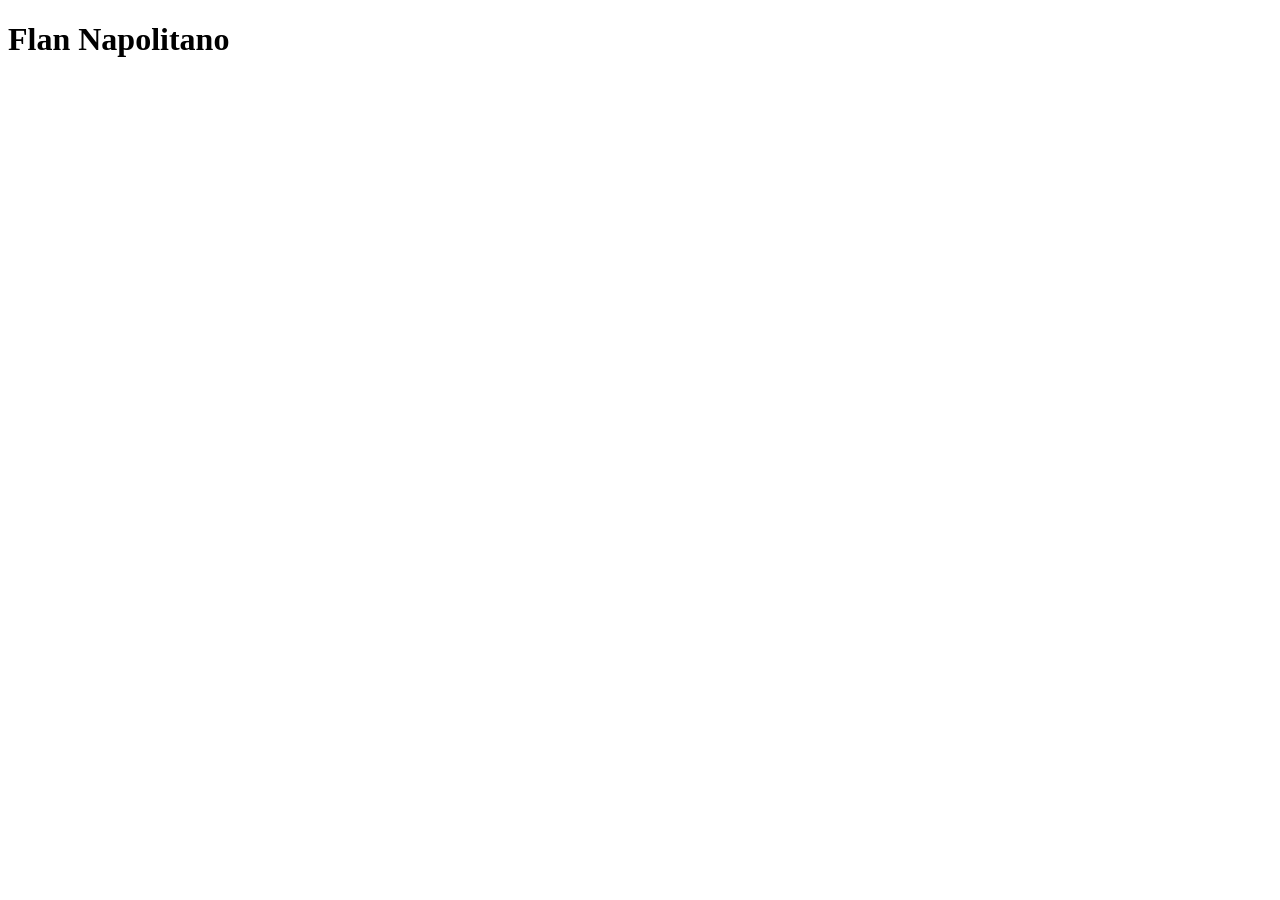
==== recipes/flan-napolitano.html @ 42c39054 "Add recipes directory Add recipes directory with flan-napolitano.html file." ====
<!DOCTYPE html>
<html lang="en">
<head>
    <meta charset="UTF-8">
    <meta name="viewport" content="width=device-width, initial-scale=1.0">
    <title>Odin Recipes - Flan Napolitano</title>
</head>
<body>
    <h1>Flan Napolitano</h1>
</body>
</html>
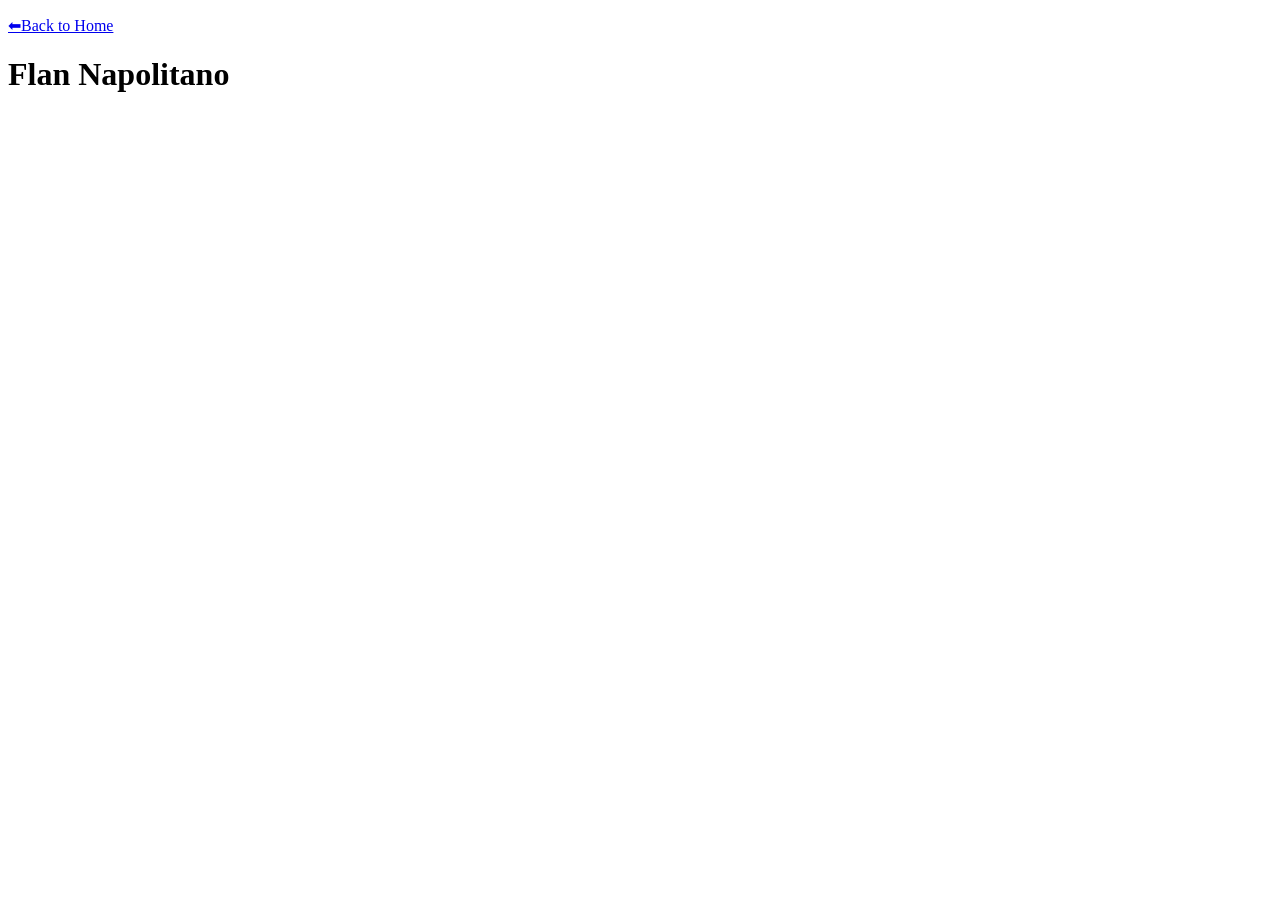
==== commit d0420e8c: "Add navigation Add navigation between index.html and flan-napolitano.html to go back and forth." ====
--- a/recipes/flan-napolitano.html
+++ b/recipes/flan-napolitano.html
@@ -1,11 +1,13 @@
 <!DOCTYPE html>
 <html lang="en">
-<head>
-    <meta charset="UTF-8">
-    <meta name="viewport" content="width=device-width, initial-scale=1.0">
-    <title>Odin Recipes - Flan Napolitano</title>
-</head>
-<body>
-    <h1>Flan Napolitano</h1>
-</body>
+    <head>
+        <meta charset="UTF-8">
+        <meta name="viewport" content="width=device-width, initial-scale=1.0">
+        <title>Odin Recipes - Flan Napolitano</title>
+    </head>
+    
+    <body>
+        <p><a href="../index.html">⬅Back to Home</a></p>
+        <h1>Flan Napolitano</h1>
+    </body>
 </html>
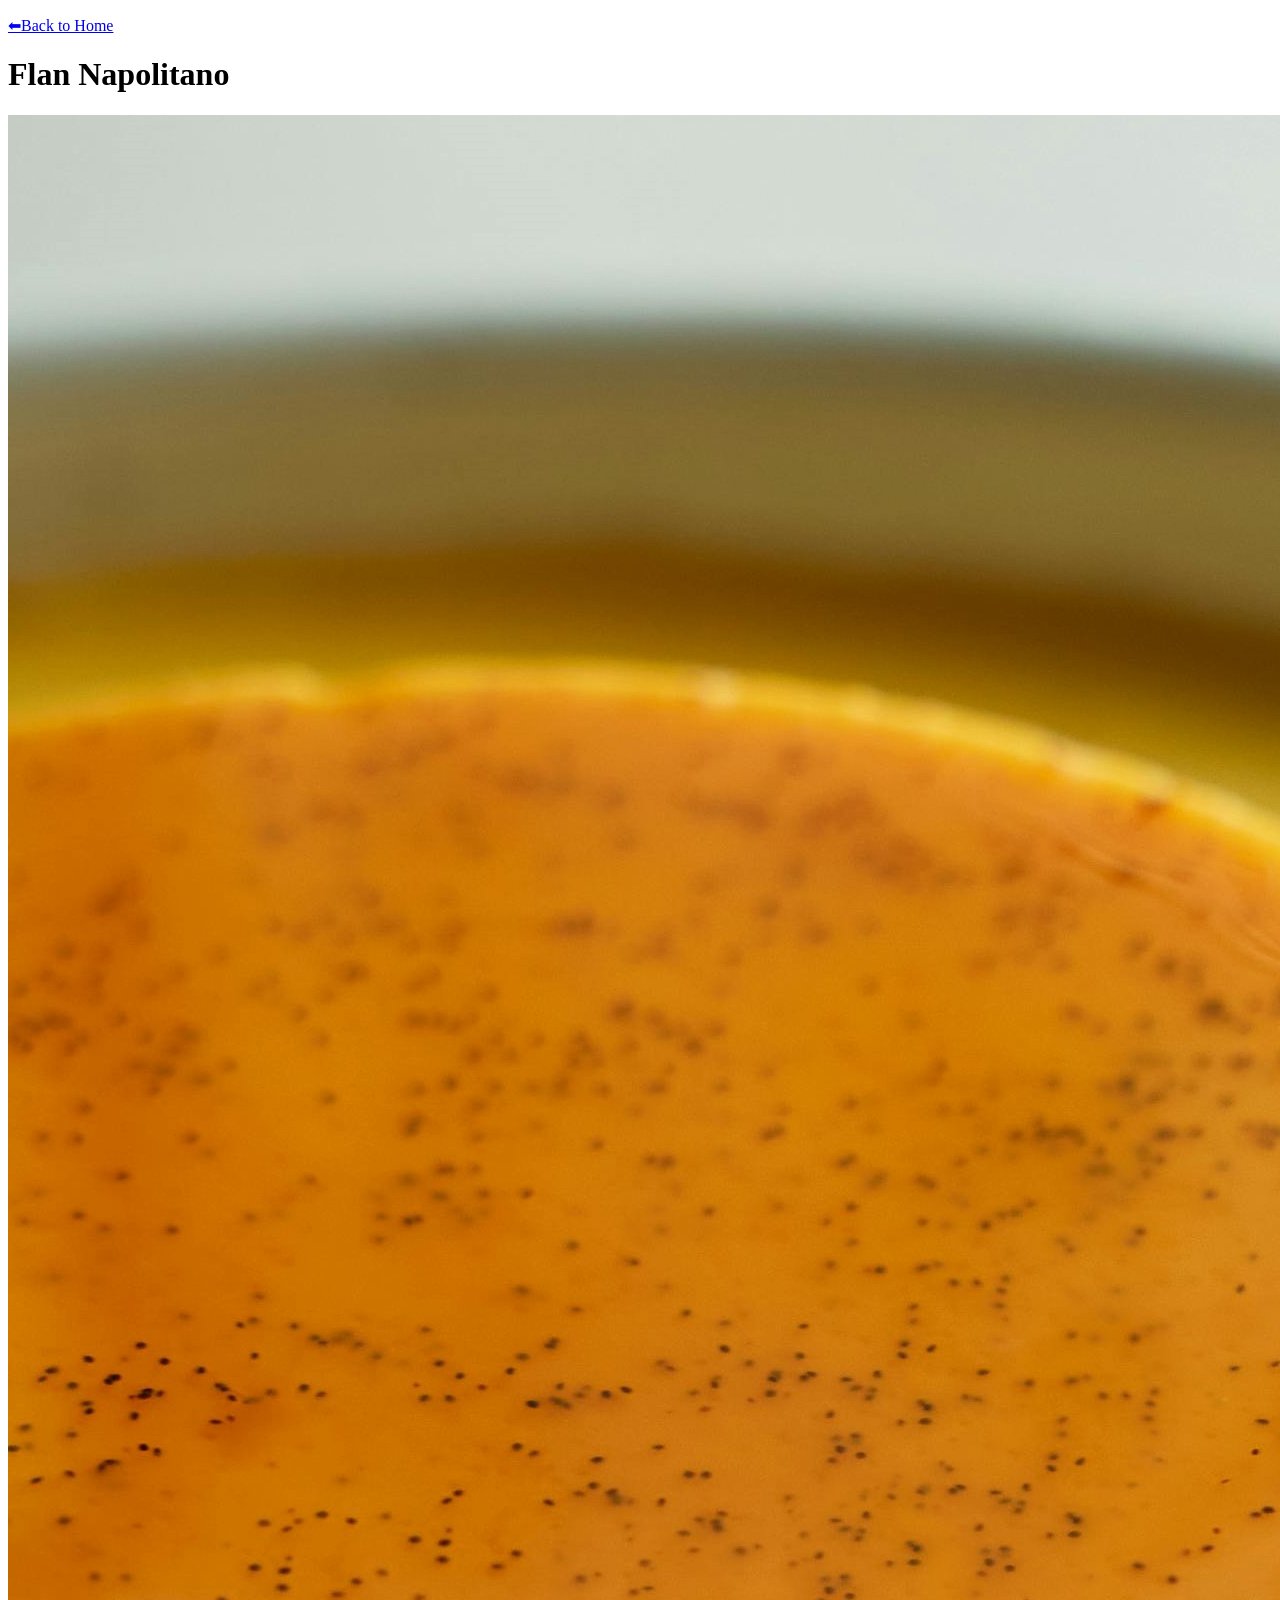
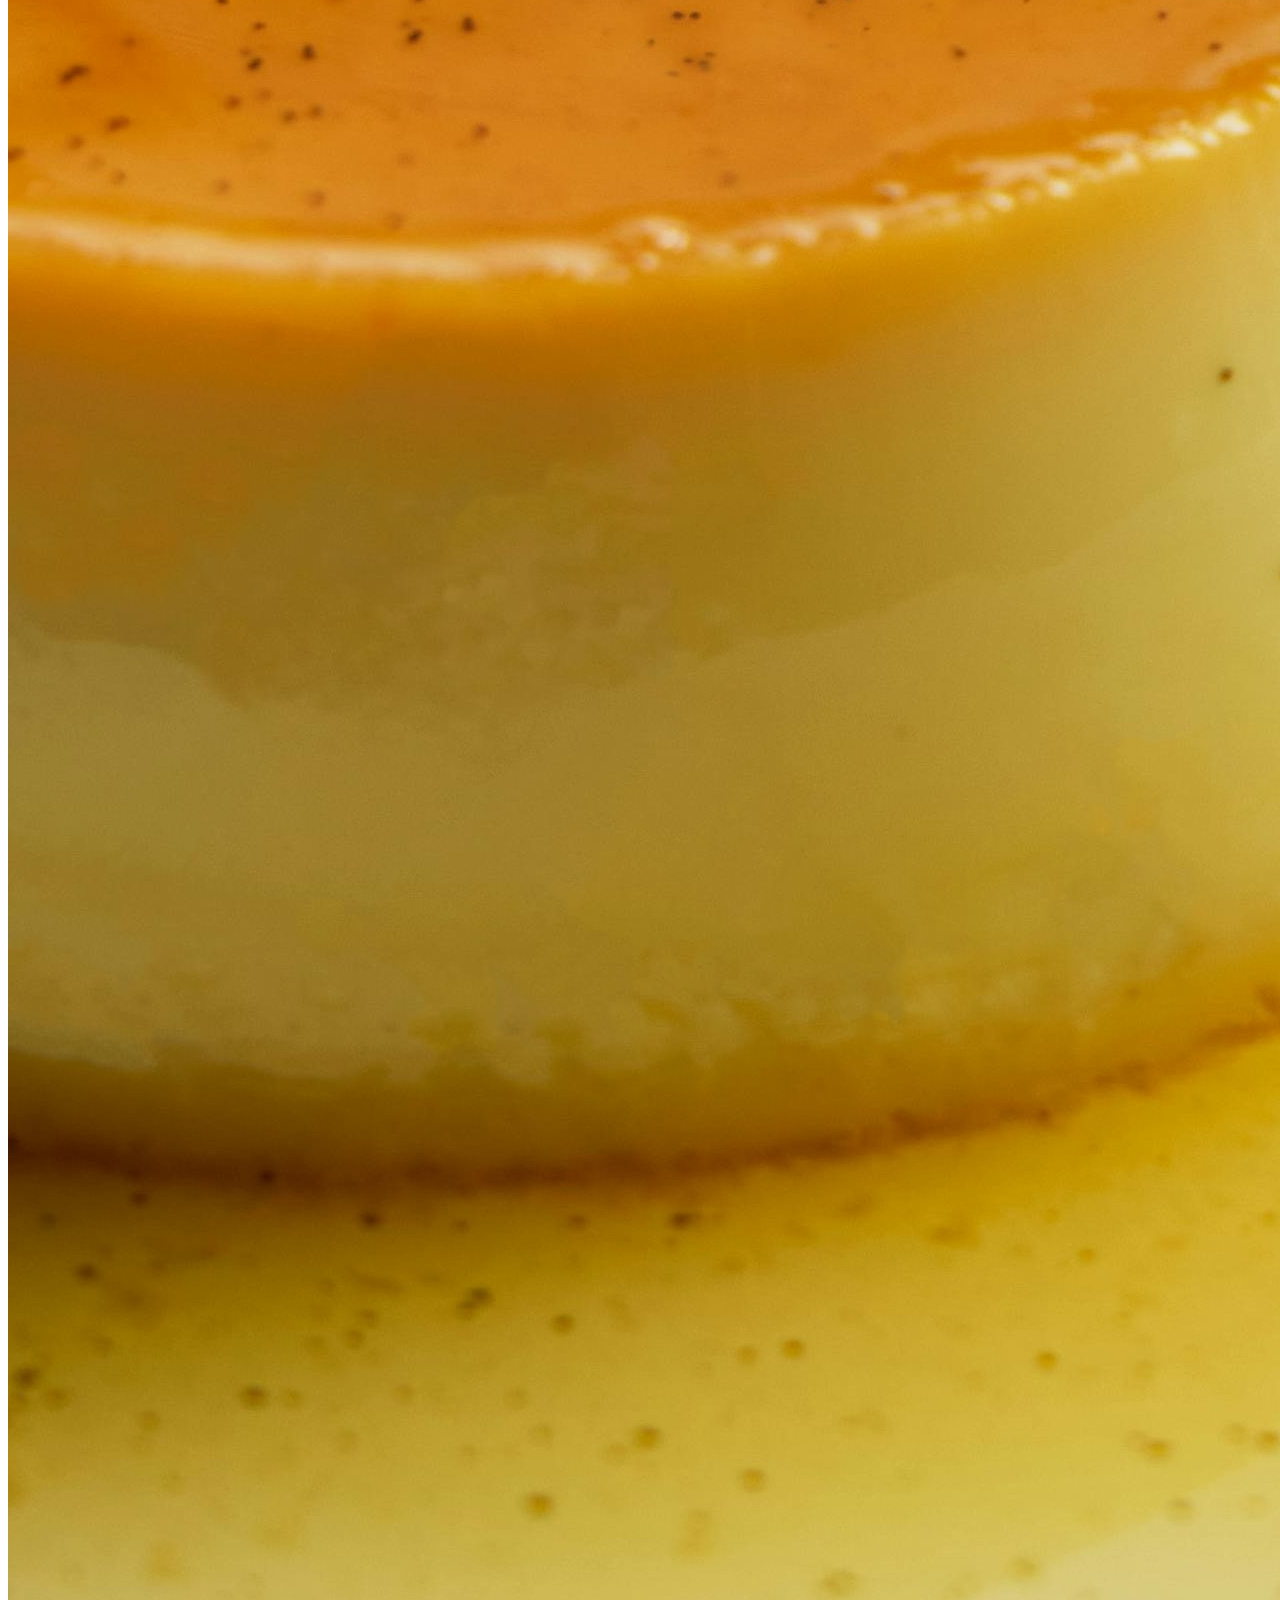
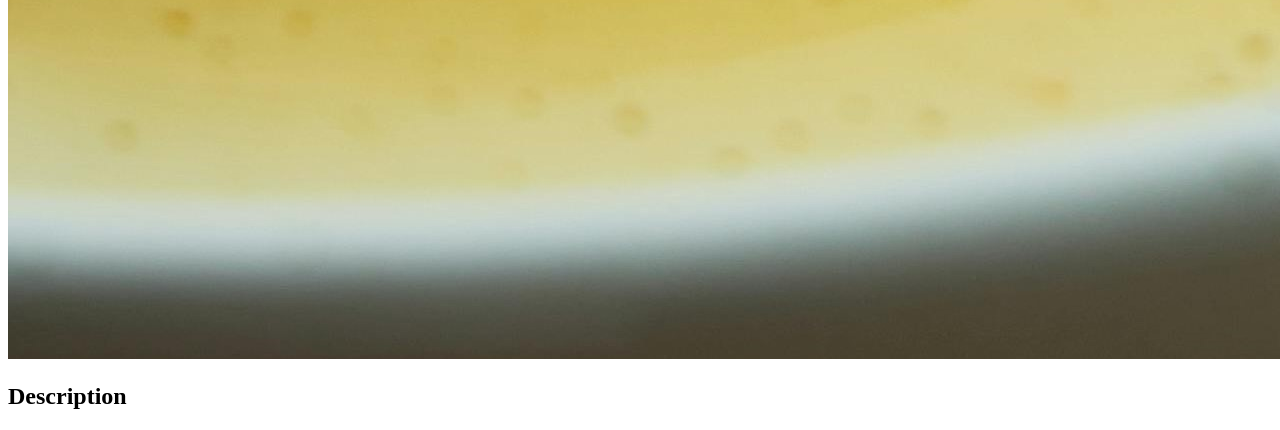
==== commit fb434040: "Add images directory Add an images directory and add a picture for the flan-napolitano.html webpage." ====
--- a/recipes/flan-napolitano.html
+++ b/recipes/flan-napolitano.html
@@ -9,5 +9,7 @@
     <body>
         <p><a href="../index.html">⬅Back to Home</a></p>
         <h1>Flan Napolitano</h1>
+        <img src="../images/flan.jpg" alt="Picture of a delicious flan">
+        <h2>Description</h2>
     </body>
 </html>
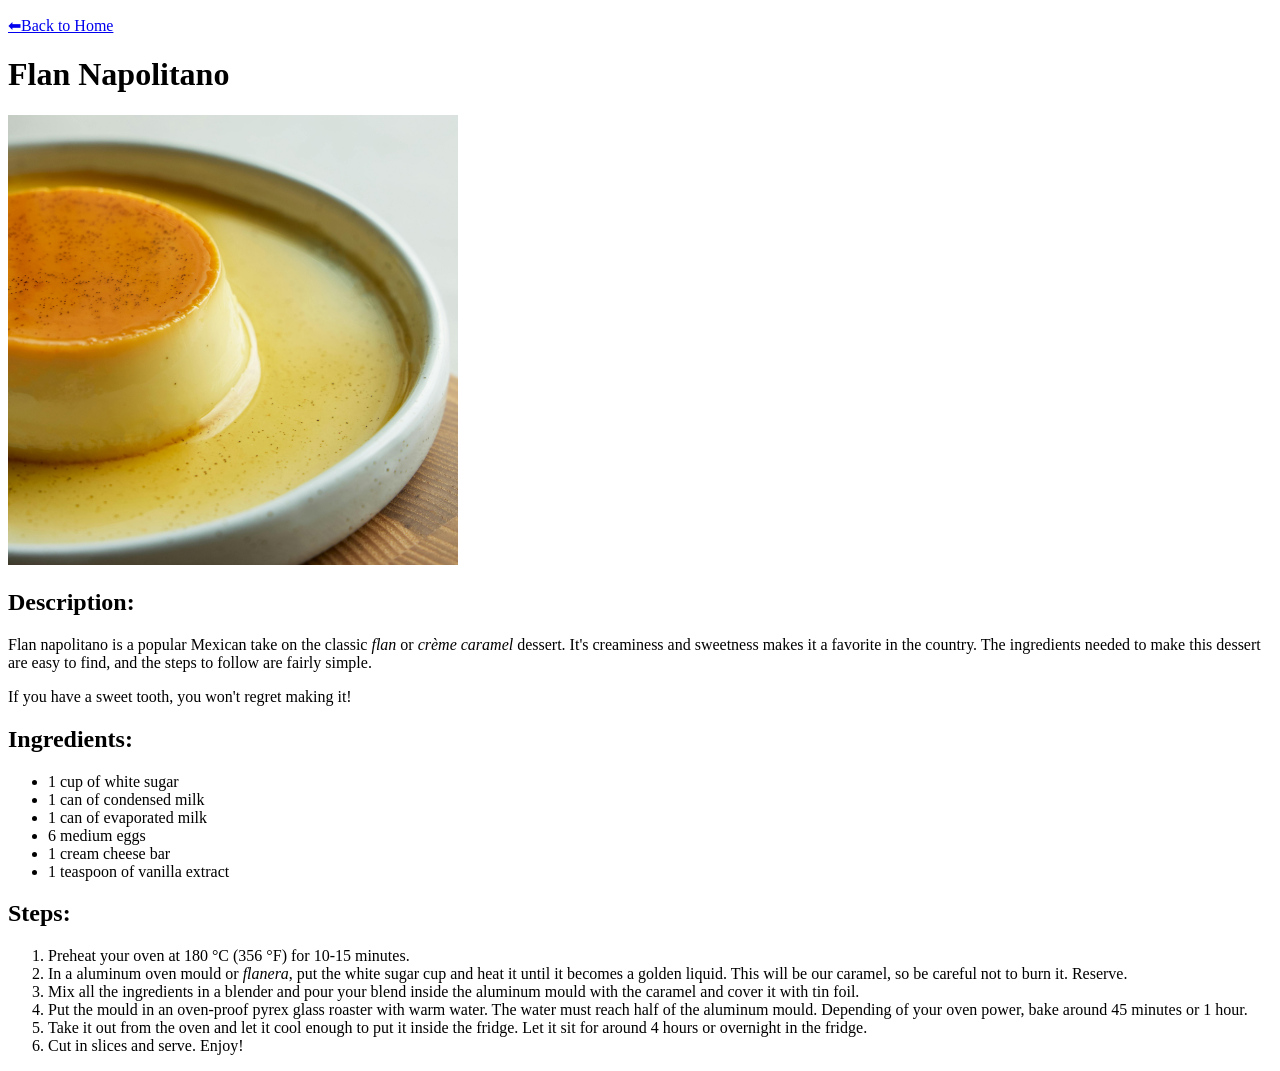
==== commit a824cbfe: "Fix flan picture width and add content Fix the size with the picture inside flan-napolitano.html and" ====
--- a/recipes/flan-napolitano.html
+++ b/recipes/flan-napolitano.html
@@ -9,7 +9,27 @@
     <body>
         <p><a href="../index.html">⬅Back to Home</a></p>
         <h1>Flan Napolitano</h1>
-        <img src="../images/flan.jpg" alt="Picture of a delicious flan">
-        <h2>Description</h2>
+        <img src="../images/flan.jpg" alt="Picture of a delicious flan" width="450">
+        <h2>Description:</h2>
+        <p>Flan napolitano is a popular Mexican take on the classic <em>flan</em> or <em>crème caramel</em> dessert. It's creaminess and sweetness makes it a favorite in the country. The ingredients needed to make this dessert are easy to find, and the steps to follow are fairly simple.</p>
+        <p>If you have a sweet tooth, you won't regret making it!</p>
+        <h2>Ingredients:</h2>
+        <ul>
+            <li>1 cup of white sugar</li>
+            <li>1 can of condensed milk</li>
+            <li>1 can of evaporated milk</li>
+            <li>6 medium eggs</li>
+            <li>1 cream cheese bar</li>
+            <li>1 teaspoon of vanilla extract</li>
+        </ul>
+        <h2>Steps:</h2>
+        <ol>
+            <li>Preheat your oven at 180 °C (356 °F) for 10-15 minutes.</li>
+            <li>In a aluminum oven mould or <em>flanera</em>, put the white sugar cup and heat it until it becomes a golden liquid. This will be our caramel, so be careful not to burn it. Reserve.</li>
+            <li>Mix all the ingredients in a blender and pour your blend inside the aluminum mould with the caramel and cover it with tin foil.</li>
+            <li>Put the mould in an oven-proof pyrex glass roaster with warm water. The water must reach half of the aluminum mould. Depending of your oven power, bake around 45 minutes or 1 hour.</li>
+            <li>Take it out from the oven and let it cool enough to put it inside the fridge. Let it sit for around 4 hours or overnight in the fridge.</li>
+            <li>Cut in slices and serve. Enjoy!</li>
+        </ol>
     </body>
 </html>
